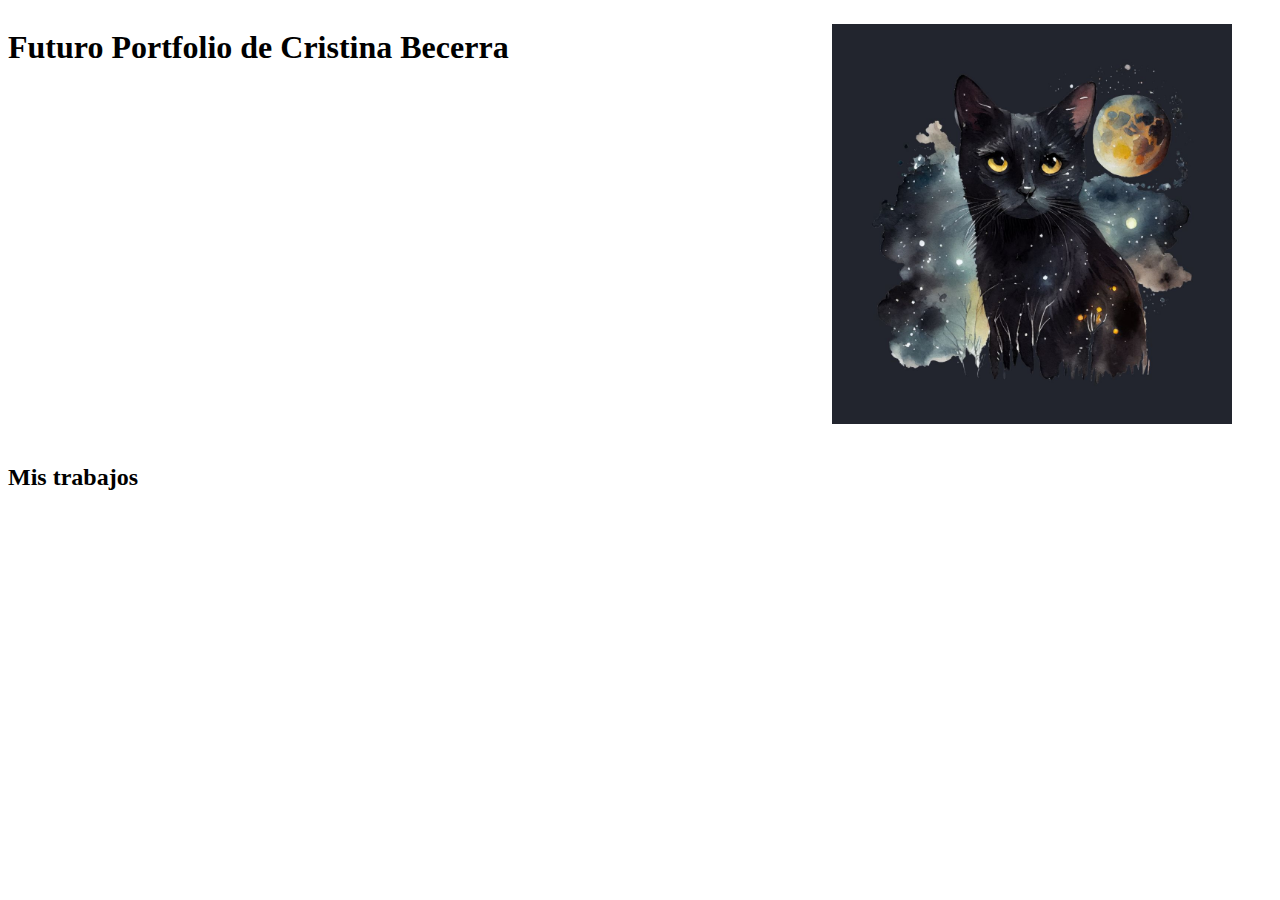
==== index.html @ 1eb4caf0 "1" ====
<!DOCTYPE html>
<html lang="en">
<head>
  <meta charset="UTF-8">
  <meta name="viewport" content="width=device-width, initial-scale=1.0">
  <title>Portfolio del WebMaster cristina</title>
  <link rel="stylesheet" href="style.css">
  <meta name="description" content="Este sitio recoge los trabajos mas significativos de Cristina como diseñadora y desarrolladora de paginas web">
  <meta name="keywords" content="desarrollo web, diseño web, html5, css, javascript, js, mysql, json, markdown, git, xml">
  <meta property="og:title" content="Portfolio del WebMaster cristina" />
<meta property="og:description" content="Este sitio recoge los trabajos mas significativos de Cristina como diseñadora y desarrolladora de paginas web" />
<meta property="og:image" content="https://Crisbm9.github.io/avatar.jpg" />
</head>
<body>
  
<header>
  <h1>Futuro Portfolio de Cristina Becerra</h1>
  <figure>
    <img src="Diseño.jpg" alt="Foto del webmaster crisbm9">
  </figure>
</header>
  <h2>Mis trabajos</h2>

  <script src="script.js"></script>
</body>
</html>
---- style.css ----
header{
  display: grid;
  grid-template-columns: 4fr 1fr;
}
img{
  width: 400px;
}
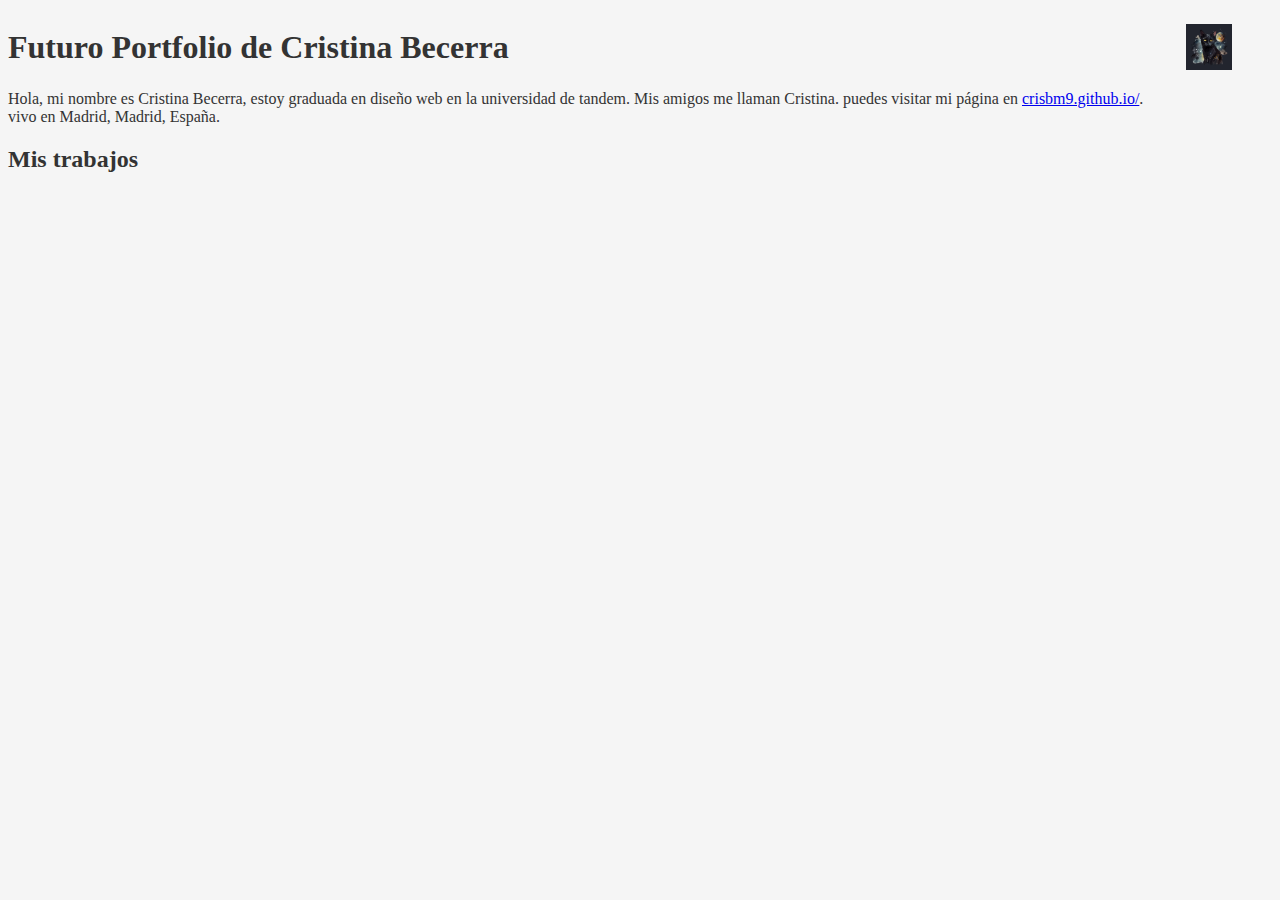
==== commit 394e0214: "2" ====
--- a/index.html
+++ b/index.html
@@ -1,5 +1,5 @@
 <!DOCTYPE html>
-<html lang="en">
+<html lang="es">
 <head>
   <meta charset="UTF-8">
   <meta name="viewport" content="width=device-width, initial-scale=1.0">
@@ -19,6 +19,24 @@
     <img src="Diseño.jpg" alt="Foto del webmaster crisbm9">
   </figure>
 </header>
+<section itemscope itemtype="http://schema.org/Person"> 
+	Hola, mi nombre es 
+	<span itemprop="name">Cristina Becerra</span>, 
+	estoy  
+	<span itemprop="jobTitle">graduada en diseño web</span> 
+	en la
+	<span itemprop="affiliation">universidad de tandem</span>. 
+	Mis amigos me llaman
+	<span itemprop="additionalName">Cristina</span>. 
+	puedes visitar mi página en  
+	<a href="https://crisbm9.github.io/" itemprop="url">crisbm9.github.io/</a>. 
+	<section itemprop="address" itemscope itemtype="https://crisbm9.github.io/">
+		vivo en 
+		<span itemprop="streetAddress">Madrid</span>,
+		<span itemprop="addressLocality">Madrid</span>,
+		<span itemprop="addressRegion">España</span>.
+	</section>
+</section>
   <h2>Mis trabajos</h2>
 
   <script src="script.js"></script>
--- a/style.css
+++ b/style.css
@@ -1,7 +1,12 @@
+body{
+  background-color: whitesmoke;
+  color: #333;
+}
 header{
   display: grid;
-  grid-template-columns: 4fr 1fr;
+  grid-template-columns: 9fr 1fr;
 }
-img{
-  width: 400px;
+figure img{
+  /* width: 400px; */
+  width: 100%;
 }